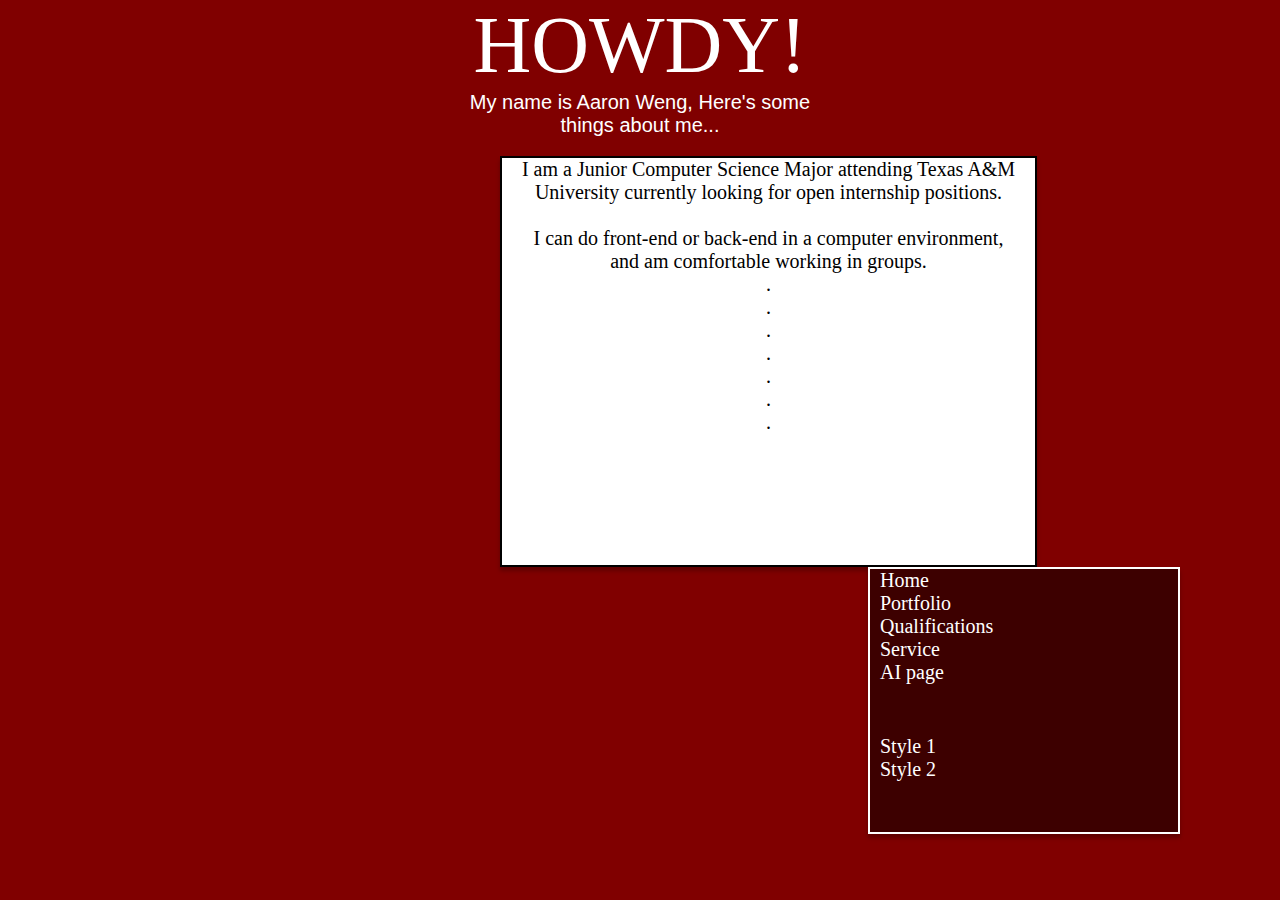
==== index.html @ 6dae95bb "Add files via upload" ====
<link rel="stylesheet" type="text/css" href="style1.css">
<!DOCTYPE HTML PUBLIC "-//W3C//DTD HTML 4.01 Transitional//EN">
<html>
<head>
<title>TEST</title>
<meta http-equiv="Content-Type" content="text/html; charset=iso-8859-1">
</head>

<body style="background-color:#800000;">
<table width="100%" border="0" cellspacing="0" cellpadding="0">
  <div style="text-align: center; color: white; font-size: 80px; font-family: Denk One; font-weight: 400; word-wrap: break-word">HOWDY!</div>
  <!--
    <div style="text-align: center; width: 377px; height: 65px; color: white; font-size: 20px; font-weight: 400; word-wrap: break-word">My name is Aaron Weng, Here's some things about me...</div>
  -->
  <div style="justify-content: center; margin: 0 auto; align-items: center; text-align: center; width: 377px; height: 65px; color: white; font-size: 20px; font-weight: 400; word-wrap: break-word">My name is Aaron Weng, Here's some things about me...</div>


    <div style="float: left; margin: 0 auto; margin-left: 500px; width: 533px; height: 407px; background: white; box-shadow: 0px 4px 4px rgba(0, 0, 0, 0.25); border: 2.50px black solid">
      <div style="margin: 0 auto; width: 514px; height: 394px; text-align: center; color: black; font-size: 20px; font-family: Basic; font-weight: 400; word-wrap: break-word">I am a Junior Computer Science Major attending Texas A&M University currently looking for open internship positions.<br/><br/>I can do front-end or back-end in a computer environment, <br/> and am comfortable working in groups.<br/>.<br/>.<br/>.<br/>.<br/>.<br/>.<br/>.</div>
  
    </div>

    <div style="float: right; margin-right: 100px; width: 308px; height: 263px; background: #3D0000; box-shadow: 0px 4px 4px rgba(0, 0, 0, 0.25); border: 2.50px white solid">
      <div style="margin-left: 10px; width: 131px; height: 166px; color: white; font-size: 20px; font-family: Caesar Dressing; font-weight: 400; word-wrap: break-word">Home<br/>Portfolio<br/>Qualifications<br/>Service<br/>AI page</div>
      <div style="margin-left: 10px; width: 157px; height: 55px; color: white; font-size: 20px; font-family: Caesar Dressing; font-weight: 400; word-wrap: break-word">Style 1<br/>Style 2</div>

  </div>

  
</table>

</body>
</html>
---- style1.css ----
body {
    font-family: Arial, sans-serif;
    background-color: #800000; 
    color: #000;
    margin: 0;
    padding: 0;
  }
  
  header {
    background-color: #333;
    color: #fff;
    padding: 10px;
  }
  
  .box {
    float: left;
    width: 200px;
    margin-left: 10px;
    margin-top: 10px;
    padding: 5px;
    border: 2px solid white;
}
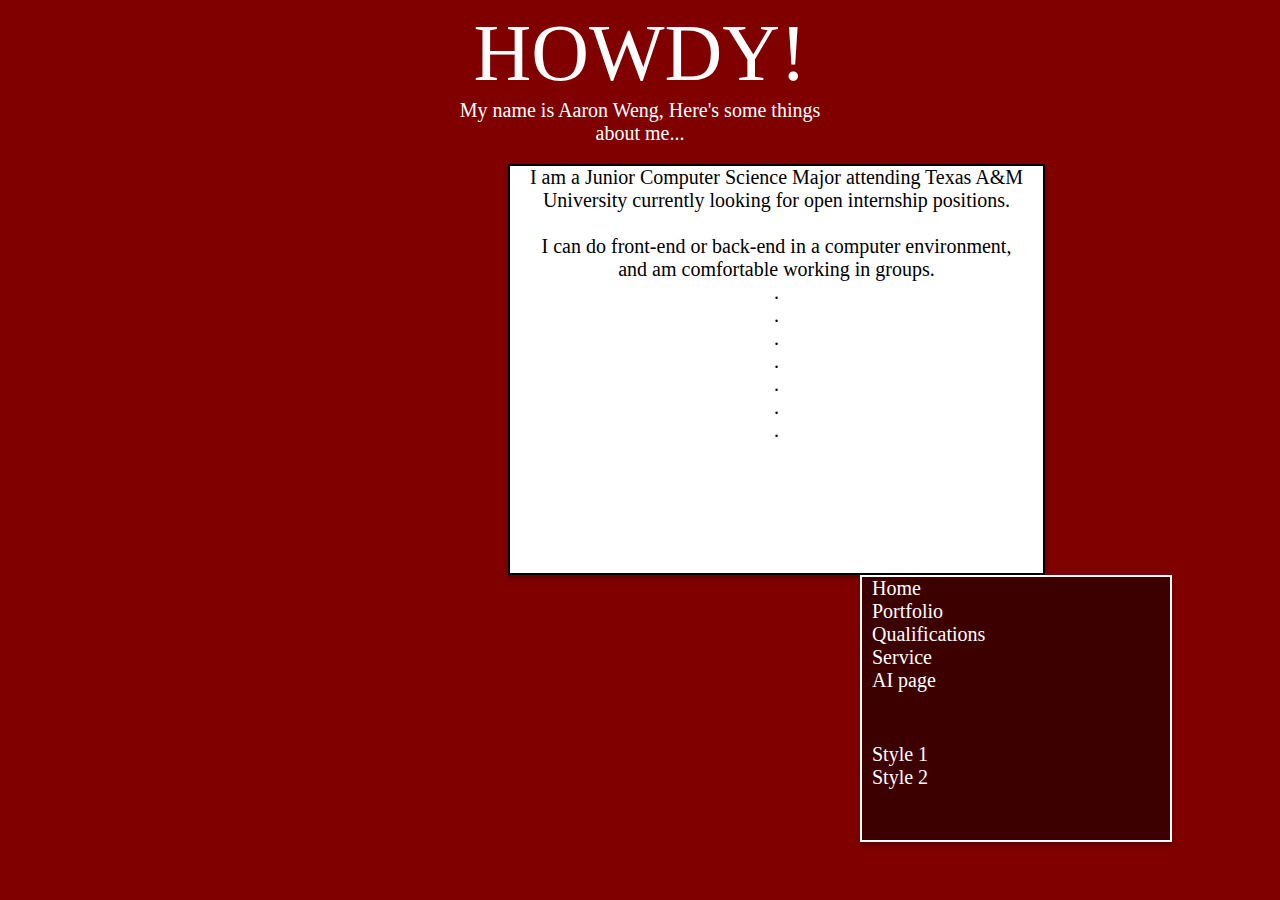
==== commit ead91ea4: "Add files via upload" ====
--- a/index.html
+++ b/index.html
@@ -1,4 +1,3 @@
-<link rel="stylesheet" type="text/css" href="style1.css">
 <!DOCTYPE HTML PUBLIC "-//W3C//DTD HTML 4.01 Transitional//EN">
 <html>
 <head>
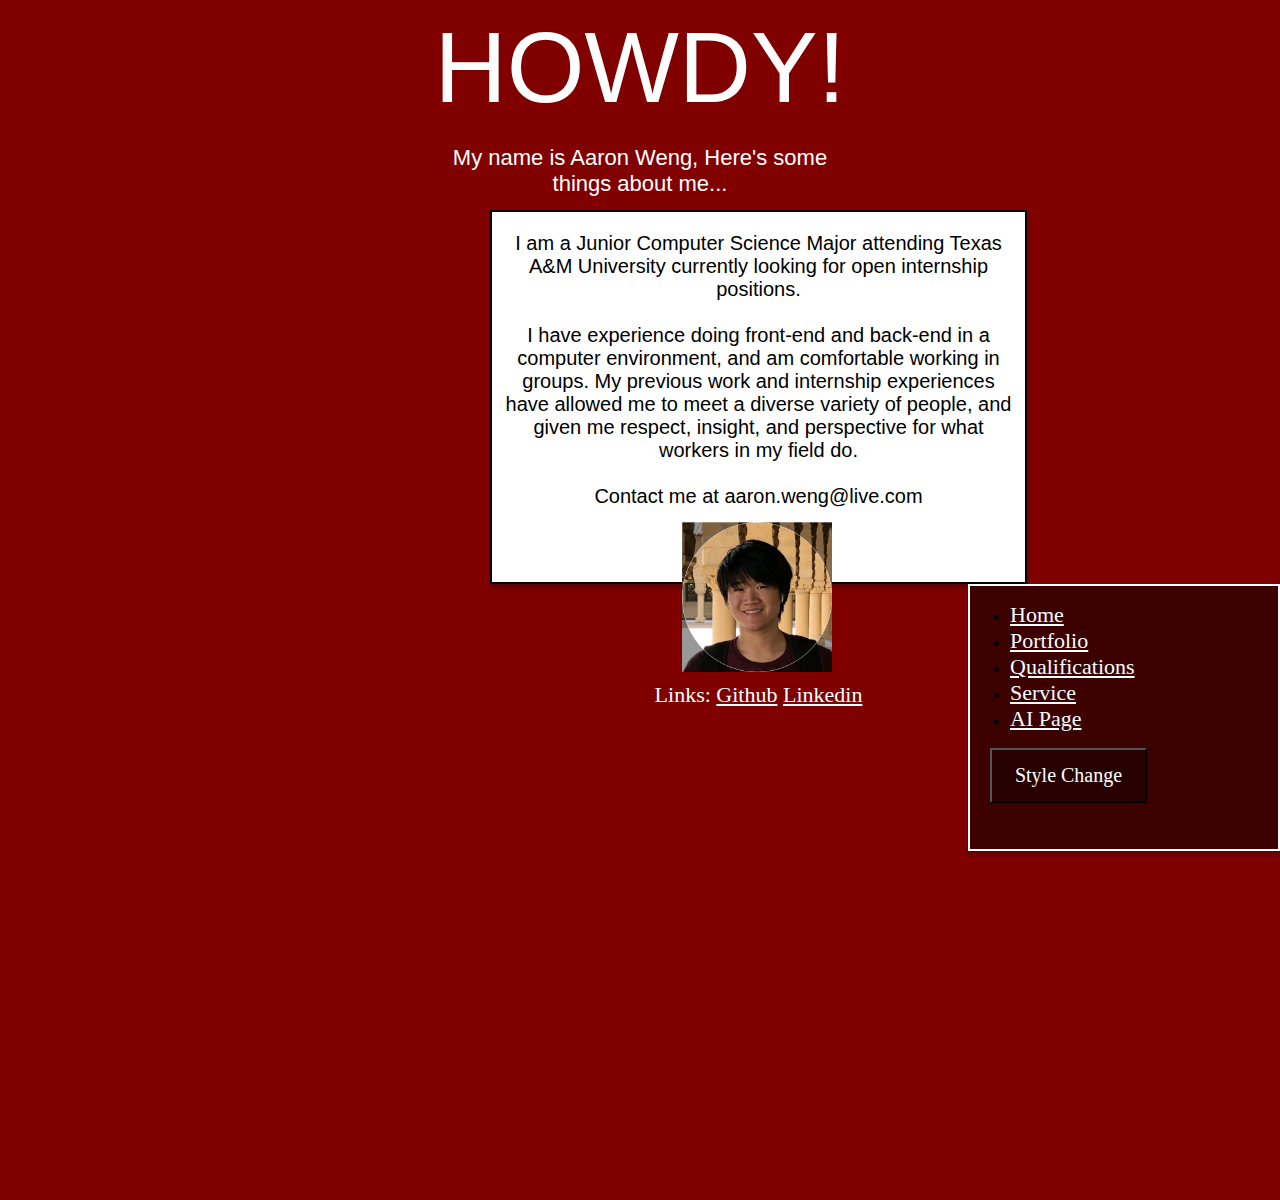
==== commit 76ddcf79: "Pasted Home.html into index.html so web recognizes" ====
--- a/index.html
+++ b/index.html
@@ -1,27 +1,63 @@
+<link rel="stylesheet" type="text/css" href="style1.css">
+<script src="functions.js"></script>
 <!DOCTYPE HTML PUBLIC "-//W3C//DTD HTML 4.01 Transitional//EN">
 <html>
 <head>
-<title>TEST</title>
+<title>Home</title>
 <meta http-equiv="Content-Type" content="text/html; charset=iso-8859-1">
+  <!-- Required meta tags -->
+  <meta charset="utf-8">
+  <!-- ensures proper rendering and touch zooming for all devices  -->
+  <meta name="viewport" content="width=device-width, initial-scale=1">
+
+  <!-- Task 1: TODO: change href attribute of the stylesheet link  -->
+
+      <!-- The only files you can edit is functions.js -->
+  <link id="mainStyleSheet" rel="stylesheet" href="light.css" />
+  <title>LAB 3 Home page</title>
+
 </head>
 
-<body style="background-color:#800000;">
+<body style="height: 1200px" class="body">
 <table width="100%" border="0" cellspacing="0" cellpadding="0">
-  <div style="text-align: center; color: white; font-size: 80px; font-family: Denk One; font-weight: 400; word-wrap: break-word">HOWDY!</div>
+  <div class="header">HOWDY!</div>
   <!--
     <div style="text-align: center; width: 377px; height: 65px; color: white; font-size: 20px; font-weight: 400; word-wrap: break-word">My name is Aaron Weng, Here's some things about me...</div>
   -->
-  <div style="justify-content: center; margin: 0 auto; align-items: center; text-align: center; width: 377px; height: 65px; color: white; font-size: 20px; font-weight: 400; word-wrap: break-word">My name is Aaron Weng, Here's some things about me...</div>
+  <div class="heading">My name is Aaron Weng, Here's some things about me...</div>
 
 
-    <div style="float: left; margin: 0 auto; margin-left: 500px; width: 533px; height: 407px; background: white; box-shadow: 0px 4px 4px rgba(0, 0, 0, 0.25); border: 2.50px black solid">
-      <div style="margin: 0 auto; width: 514px; height: 394px; text-align: center; color: black; font-size: 20px; font-family: Basic; font-weight: 400; word-wrap: break-word">I am a Junior Computer Science Major attending Texas A&M University currently looking for open internship positions.<br/><br/>I can do front-end or back-end in a computer environment, <br/> and am comfortable working in groups.<br/>.<br/>.<br/>.<br/>.<br/>.<br/>.<br/>.</div>
-  
+    <div class="textbox">
+      <div class="text">I am a Junior Computer Science Major attending Texas A&M University currently looking for open internship positions.<br/><br/>I have experience doing front-end and back-end in a computer environment, and am comfortable working in groups. My previous work and internship experiences have allowed me to meet a diverse variety of people, and given me respect, insight, and perspective for what workers in my field do.</br></br>
+      Contact me at aaron.weng@live.com</div>
+      <img class="image" src="profilePic.png" alt="my face">
+      <h1 class="puretext" style="margin: 0 auto">Links:
+      <a style="justify-content: center; margin: 0 auto" class="hlink" href="https://github.com/aaronweng1">Github</a>
+      <a style="justify-content: center; margin: 0 auto" class="hlink" href="https://www.linkedin.com/in/aaron-weng-53bb3524a/">Linkedin</a>
+      </h1>
     </div>
 
-    <div style="float: right; margin-right: 100px; width: 308px; height: 263px; background: #3D0000; box-shadow: 0px 4px 4px rgba(0, 0, 0, 0.25); border: 2.50px white solid">
-      <div style="margin-left: 10px; width: 131px; height: 166px; color: white; font-size: 20px; font-family: Caesar Dressing; font-weight: 400; word-wrap: break-word">Home<br/>Portfolio<br/>Qualifications<br/>Service<br/>AI page</div>
-      <div style="margin-left: 10px; width: 157px; height: 55px; color: white; font-size: 20px; font-family: Caesar Dressing; font-weight: 400; word-wrap: break-word">Style 1<br/>Style 2</div>
+    <div class="sidebar">
+      <div>
+        <ul class="sidebartext">
+          <li >
+            <a class="hlink" href="Home.html">Home</a>
+          </li>
+          <li >
+            <a class="hlink" href="Portfolio.html">Portfolio</a>
+          </li>
+          <li >
+            <a class="hlink" href="Qualifications.html">Qualifications</a>
+          </li>
+          <li >
+            <a class="hlink" href="Service.html">Service</a>
+          </li>
+          <li >
+            <a class="hlink" href="AI Page.html">AI Page</a>
+          </li>
+        </ul>
+      </div>
+      <button class="button"; onclick="toggleStyleSheet()">Style Change</button>
 
   </div>
 
@@ -30,3 +66,4 @@
 
 </body>
 </html>
+
--- a/style1.css
+++ b/style1.css
@@ -0,0 +1,195 @@
+  body {
+    font-family: Arial, sans-serif;
+    background-color: #800000; 
+    color: #000;
+    margin: 0;
+    padding: 0;
+  }
+  
+  .header {
+    text-align: center; 
+    color: white; 
+    font-size: 100px; 
+    font-weight: 400; 
+    word-wrap: break-word;
+    color: #fff;
+    padding: 10px;
+    font-family:'Franklin Gothic Medium', 'Arial Narrow', Arial, sans-serif;
+  }
+
+  .sidebar {
+
+    background-color: #3D0000;
+    float: right;
+    margin-right: 0 auto;
+    width: 308px;
+    height: 263px;
+    box-shadow: 0px 4px 4px rgba(0, 0, 0, 0.25);
+    border: 2.50px white solid;
+  }
+  
+  .textbox {
+    float: left;
+    padding-top: 20px;
+    margin-left: 490px;    
+    width: 533px;
+    height: 350px;
+    background: white;
+    box-shadow: 0px 4px 4px rgba(0, 0, 0, 0.25);
+    border: 2.50px black solid;
+}
+
+.textboxProf {
+  float: left;
+  padding-top: 20px;
+  margin-left: 490px;    
+  width: 533px;
+  height: 420px;
+  background: white;
+  box-shadow: 0px 4px 4px rgba(0, 0, 0, 0.25);
+  border: 2.50px black solid;
+}
+
+.textboxQual {
+  float: left;
+  padding-top: 20px;
+  margin-left: 490px;    
+  width: 533px;
+  height: 900px;
+  background: white;
+  box-shadow: 0px 4px 4px rgba(0, 0, 0, 0.25);
+  border: 2.50px black solid;
+}
+
+.textboxServ {
+  float: left;
+  padding-top: 20px;
+  margin-left: 490px;    
+  width: 533px;
+  height: 500px;
+  background: white;
+  box-shadow: 0px 4px 4px rgba(0, 0, 0, 0.25);
+  border: 2.50px black solid;
+}
+
+.textboxAI {
+  float: left;
+  padding-top: 20px;
+  margin-left: 490px;    
+  width: 533px;
+  height: 430px;
+  background: white;
+  box-shadow: 0px 4px 4px rgba(0, 0, 0, 0.25);
+  border: 2.50px black solid;
+}
+
+  .box {
+    float: left;
+    width: 200px;
+    margin-left: 10px;
+    margin-top: 10px;
+    padding: 5px;
+    border: 2px solid white;
+}
+
+.text {
+  margin: 0 auto; 
+  width: 514px; 
+  height: 300px; 
+  text-align: center;
+  color: black; 
+  font-size: 20px; 
+}
+
+.qual { 
+  width: 514px; 
+  height: 300px; 
+  text-align: left;
+  color: black; 
+  font-size: 16px; 
+}
+
+.textQual {
+  margin-left: 10px; 
+  width: 514px; 
+  height: 300px; 
+  text-align: left;
+  color: black; 
+  font-size: 16px; 
+}
+
+.puretext {
+  padding-top:10px; 
+  justify-content: center; 
+  margin: 0 auto; 
+  align-items: center; 
+  text-align: center; 
+  width: 377px; 
+  height: 65px; 
+  color: white; 
+  font-size: 22px; 
+  font-weight: 400; 
+  word-wrap: break-word;
+  font-family:Georgia, 'Times New Roman', Times, serif;
+}
+
+.hlink {
+  font-size: 22px;
+  font-family:Cambria, Cochin, Georgia, Times, 'Times New Roman', serif;
+  color:azure;
+}
+
+.image{
+  margin-top: -10px;
+  margin-left: 190px;
+  width:150px; 
+  height:150px;
+}
+
+.sidebartext {
+
+  margin-left: 0px;
+}
+
+.button {
+
+  /*margin-left: 20px;*/
+  margin-left: 20px;
+  width: 157px; 
+  height: 55px; 
+  background-color:#270000;
+  color: rgb(255, 255, 255); 
+  font-size: 20px; 
+  font-family: Caesar Dressing; 
+  font-weight: 400; 
+}
+
+.heading {
+  padding-top:10px; 
+  justify-content: center; 
+  margin: 0 auto; 
+  align-items: center; 
+  text-align: center; 
+  width: 377px; 
+  height: 65px; 
+  color: white; 
+  font-size: 22px; 
+  font-weight: 400; 
+  word-wrap: break-word;
+  font-family:'Trebuchet MS', 'Lucida Sans Unicode', 'Lucida Grande', 'Lucida Sans', Arial, sans-serif;
+}
+
+.headingai {
+  padding-top:10px; 
+  justify-content: center; 
+  margin: 0 auto; 
+  align-items: center; 
+  text-align: center; 
+  width: 377px; 
+  height: 100px; 
+  color: white; 
+  font-size: 16px; 
+  font-weight: 400; 
+  word-wrap: break-word;
+  font-family:'Trebuchet MS', 'Lucida Sans Unicode', 'Lucida Grande', 'Lucida Sans', Arial, sans-serif
+}